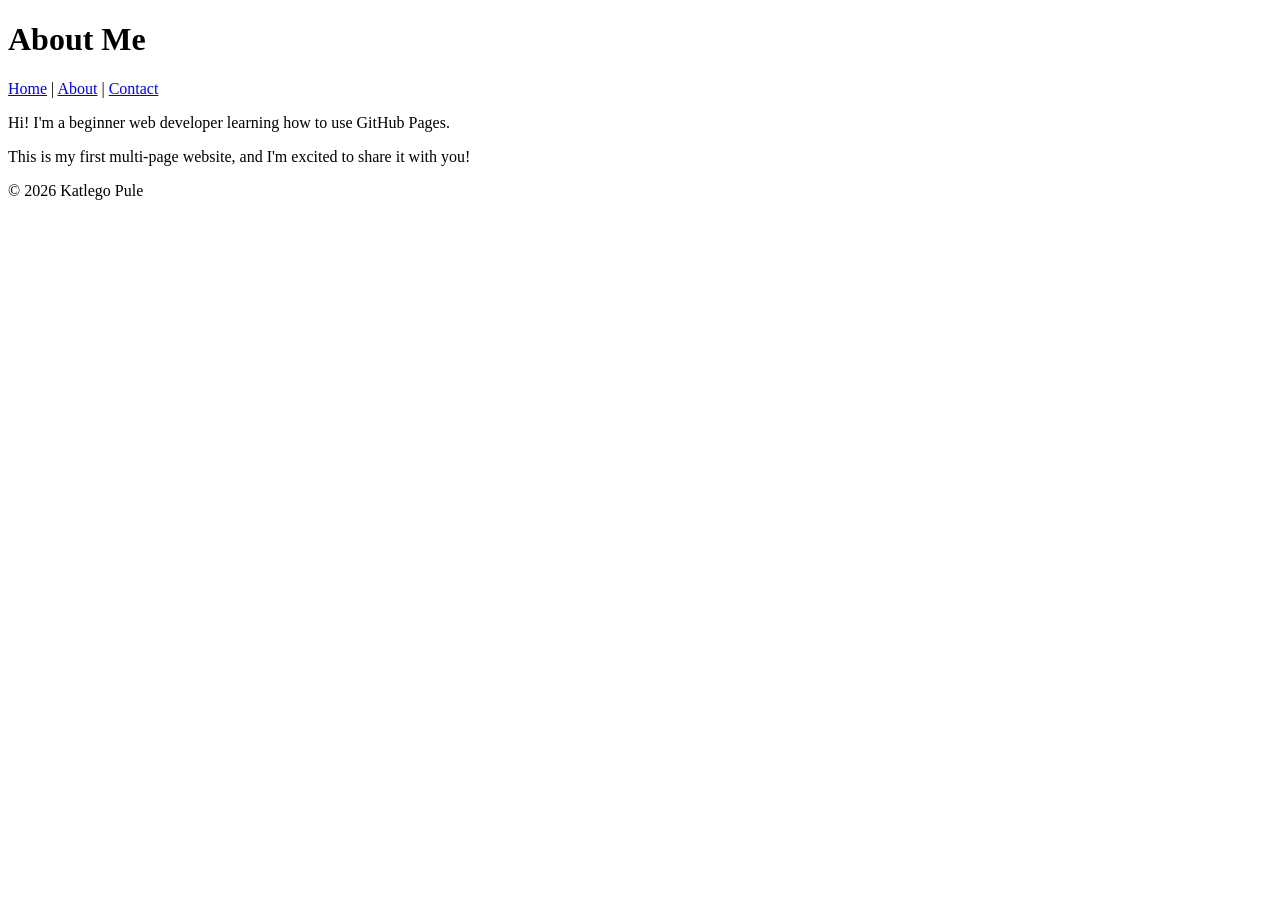
==== about.html @ 9579d49d "Added About and Contact pages with navigation" ====
<!DOCTYPE html>

<html lang="en">

<head>

<meta charset="UTF-8">

<meta name="viewport" content="width=device-width, initial-scale=1.0">

<title>About Me</title>

</head>

<body>

<header>

<h1>About Me</h1>

<nav>

<a href="index.html">Home</a> |

<a href="about.html">About</a> |

<a href="contact.html">Contact</a>

</nav>

</header>


<main>

<p>Hi! I'm a beginner web developer learning how to use GitHub Pages.</p>

<p>This is my first multi-page website, and I'm excited to share it with you!</p>

</main>


<footer>

<p>&copy; 2026 Katlego Pule</p>

</footer>

</body>

</html>
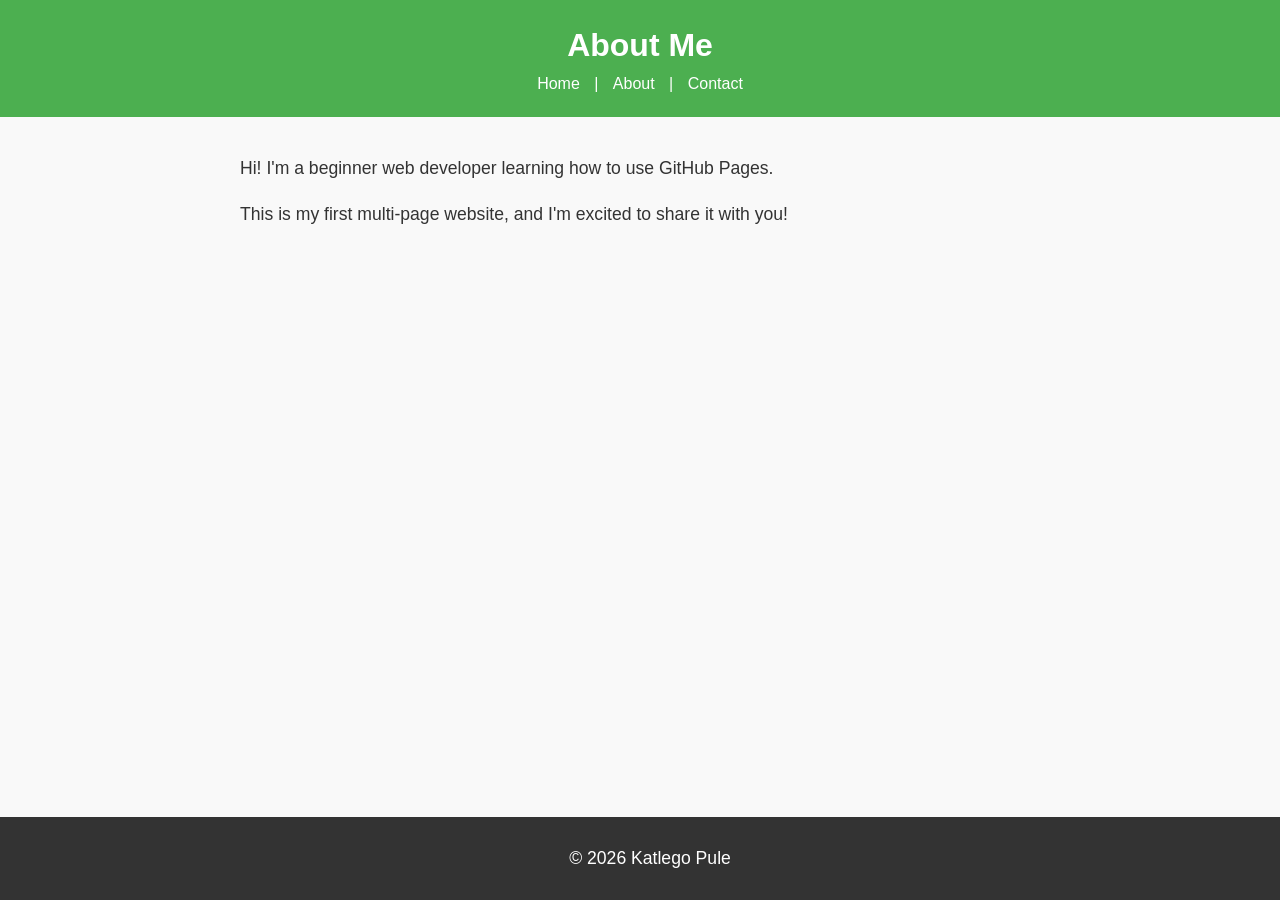
==== commit e88ed8ac: "Updated content" ====
--- a/about.html
+++ b/about.html
@@ -9,7 +9,7 @@
 <meta name="viewport" content="width=device-width, initial-scale=1.0">
 
 <title>About Me</title>
-
+<link rel="stylesheet" href="styles.css">
 </head>
 
 <body>
--- a/styles.css
+++ b/styles.css
@@ -0,0 +1,131 @@
+body {
+
+font-family: Arial, sans-serif;
+
+color: #333;
+
+background-color: #f9f9f9;
+
+margin: 0;
+
+padding: 0;
+
+line-height: 1.6;
+
+}
+
+header {
+
+background-color: #4CAF50;
+
+color: white;
+
+padding: 20px;
+
+text-align: center;
+
+}
+
+
+header h1 {
+
+margin: 0;
+
+}
+
+
+nav a {
+
+color: white;
+
+text-decoration: none;
+
+margin: 0 10px;
+
+}
+
+
+nav a:hover {
+
+text-decoration: underline;
+
+}
+
+main {
+
+padding: 20px;
+
+max-width: 800px;
+
+margin: 0 auto;
+
+}
+
+
+main img {
+
+max-width: 100%;
+
+height: auto;
+
+display: block;
+
+margin: 20px 0;
+
+}
+
+footer {
+
+background-color: #333;
+
+color: white;
+
+text-align: center;
+
+padding: 10px;
+
+position: fixed;
+
+bottom: 0;
+
+width: 100%;
+
+}
+
+p {
+
+font-size: 1.1em;
+
+}
+
+
+a {
+
+color: #4CAF50;
+
+text-decoration: none;
+
+}
+
+
+a:hover {
+
+text-decoration: underline;
+
+}
+
+img {
+
+border: 5px solid #4CAF50;
+
+border-radius: 10px;
+
+}
+
+main a[href^="mailto:"] {
+
+color: #ff5722;
+
+font-weight: bold;
+
+}
